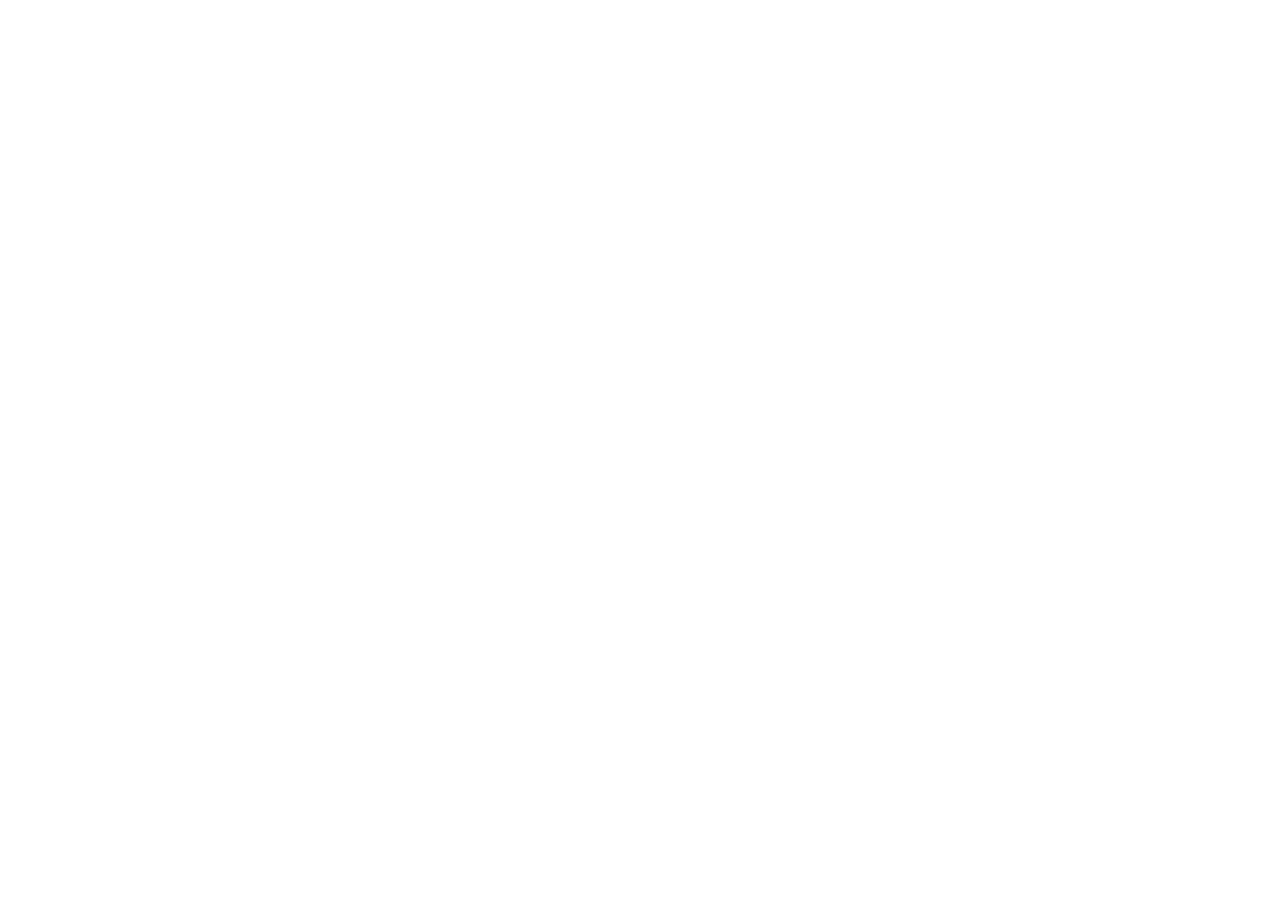
==== ptb_parser/input/in_file1.html @ 9b1ff95e "Initial commit: SvitUA Project with Git Submodules - Added svituawww.github.io as submodule (for sit" ====
<!DOCTYPE html>
<html lang="en">
<head>
    <meta charset="UTF-8">
    <meta name="viewport" content="width=device-width, initial-scale=1.0">
    <title>Test Page</title>
</head>
<body>
    <div class="container">
    </div>
    
</body>
</html>
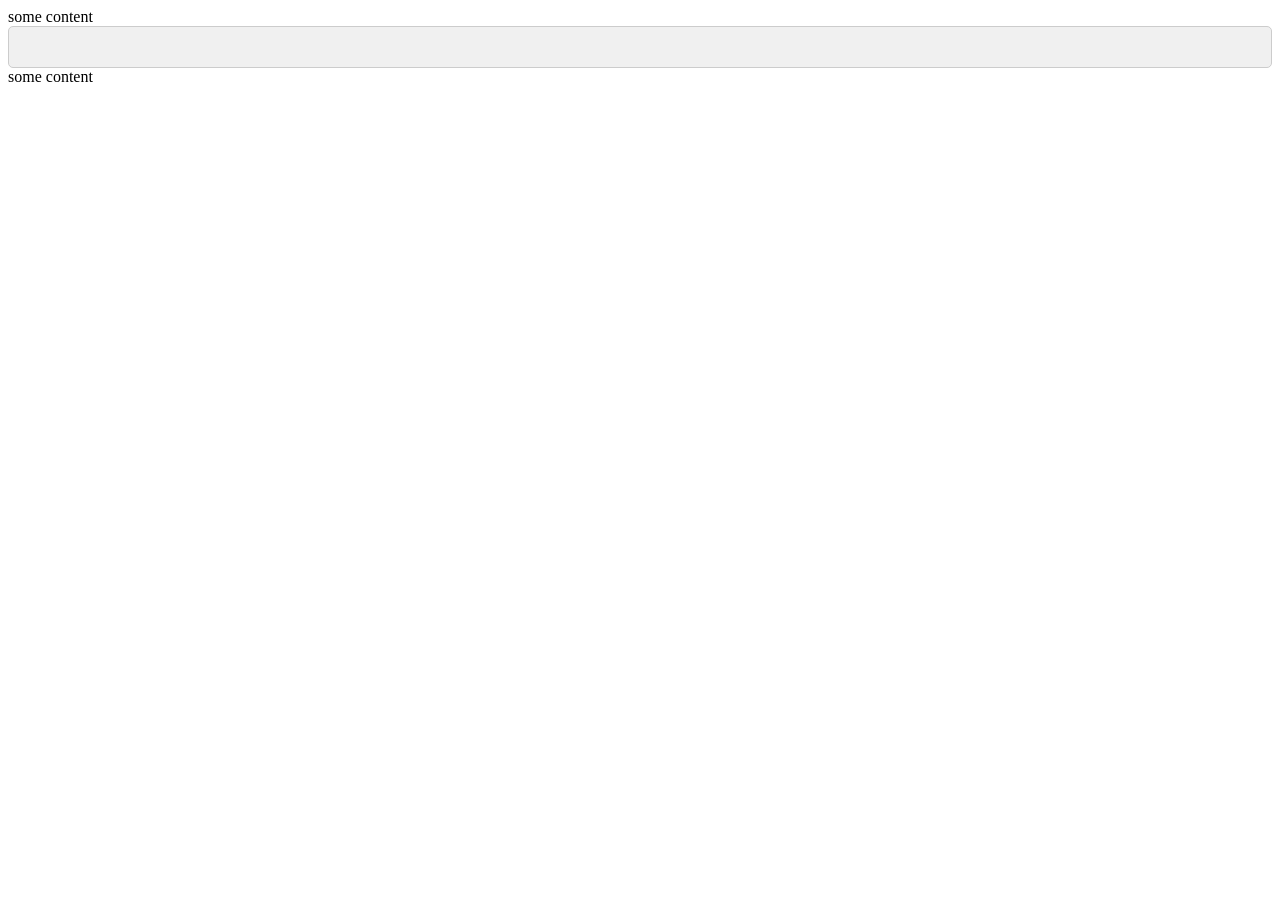
==== commit 24e4e60e: "extraction content items part1" ====
--- a/ptb_parser/input/in_file1.html
+++ b/ptb_parser/input/in_file1.html
@@ -4,11 +4,20 @@
     <meta charset="UTF-8">
     <meta name="viewport" content="width=device-width, initial-scale=1.0">
     <title>Test Page</title>
+    <style>
+        .container {
+            background-color: #f0f0f0;
+            padding: 20px;
+            border: 1px solid #ccc;
+            border-radius: 5px;
+        }
+    </style>
 </head>
 <body>
+    some content
     <div class="container">
     </div>
-    
+    some content
 </body>
 </html>
 
